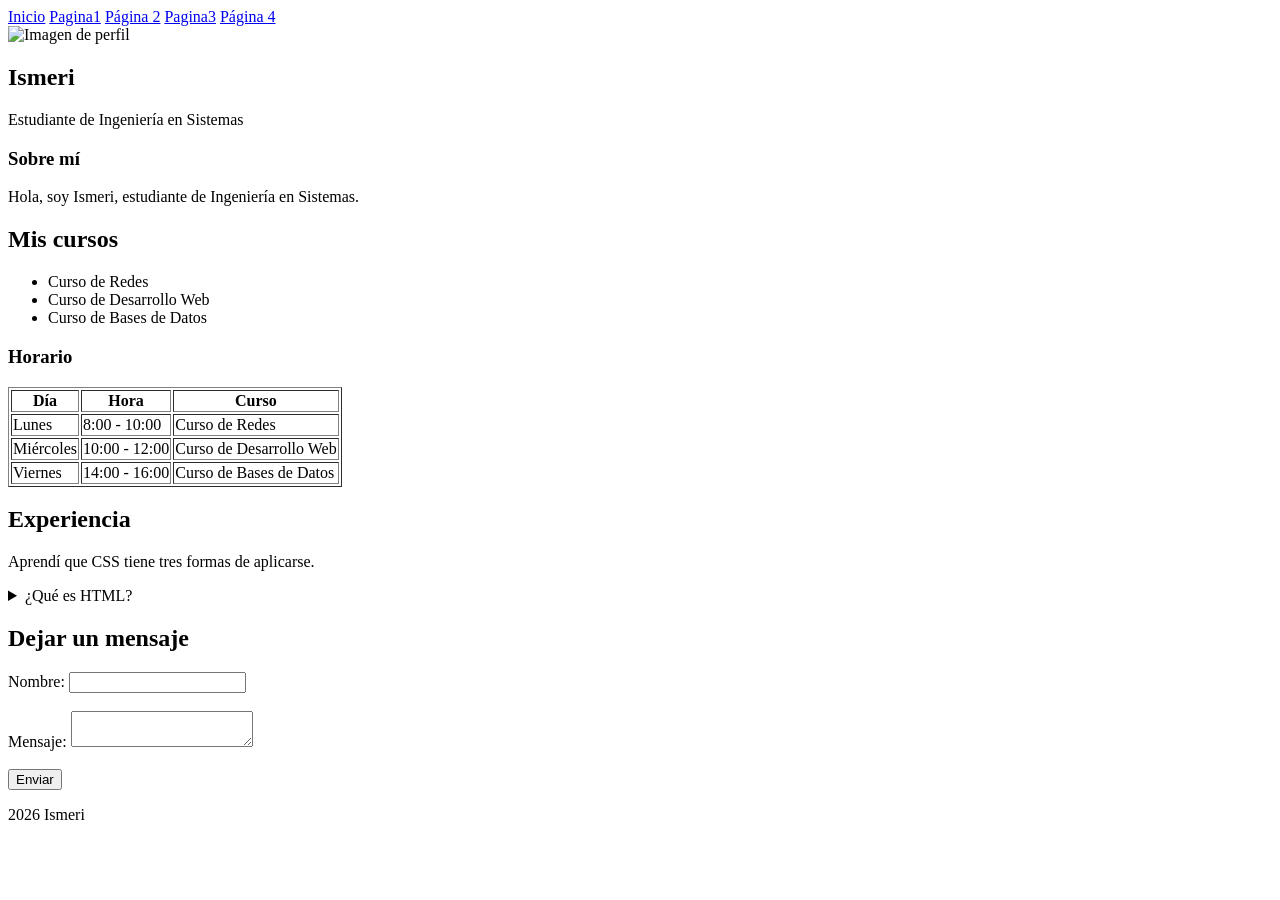
==== templates/index.html @ 17203331 "Index ya casi listo" ====
<!doctype html>
<html lang="es">
  <head>
    <meta charset="UTF-8" />
    <meta name="viewport" content="width=device-width, initial-scale=1.0" />
    <title>Mi página</title>
  </head>

  <body>
    <nav>
      <a href="/">Inicio</a>
      <a href="/pagina1">Pagina1</a>
      <a href="/pagina2">Página 2</a>
      <a href="/pagina3">Pagina3</a>
      <a href="/pagina4">Página 4</a>
    </nav>

    <section id="perfil">
      <img
        src="https://www.guatemala.com/aprende/_next/image?url=https%3A%2F%2Fwww.guatemala.com%2Fwp-content%2Fuploads%2F2016%2F09%2Fguatemala-universidadmarianogalvez.jpg&w=1080&q=75"
        alt="Imagen de perfil"
        width="300"
      />

      <h2>Ismeri</h2>
      <p>Estudiante de Ingeniería en Sistemas</p>

      <h3>Sobre mí</h3>
      <p>Hola, soy Ismeri, estudiante de Ingeniería en Sistemas.</p>
    </section>

    <section>
      <h2>Mis cursos</h2>

      <ul>
        <li>Curso de Redes</li>
        <li>Curso de Desarrollo Web</li>
        <li>Curso de Bases de Datos</li>
      </ul>

      <h3>Horario</h3>

      <table border="1">
        <tr>
          <th>Día</th>
          <th>Hora</th>
          <th>Curso</th>
        </tr>

        <tr>
          <td>Lunes</td>
          <td>8:00 - 10:00</td>
          <td>Curso de Redes</td>
        </tr>

        <tr>
          <td>Miércoles</td>
          <td>10:00 - 12:00</td>
          <td>Curso de Desarrollo Web</td>
        </tr>

        <tr>
          <td>Viernes</td>
          <td>14:00 - 16:00</td>
          <td>Curso de Bases de Datos</td>
        </tr>
      </table>
    </section>

    <article>
      <h2>Experiencia</h2>

      <p>
        Aprendí que
        <span class="destacado">CSS</span>
        tiene tres formas de aplicarse.
      </p>
    </article>

    <aside>
      <details>
        <summary>¿Qué es HTML?</summary>
        <p>Es un lenguaje de marcado para crear páginas web.</p>
      </details>
    </aside>

    <section>
      <h2>Dejar un mensaje</h2>

      <form action="/pagina3" method="POST">
        <label>Nombre:</label>
        <input type="text" name="nombre" required />

        <br /><br />

        <label>Mensaje:</label>
        <textarea name="mensaje" required></textarea>

        <br /><br />

        <button type="submit">Enviar</button>
      </form>
    </section>

    <footer>
      <p>2026 Ismeri</p>
    </footer>
  </body>
</html>
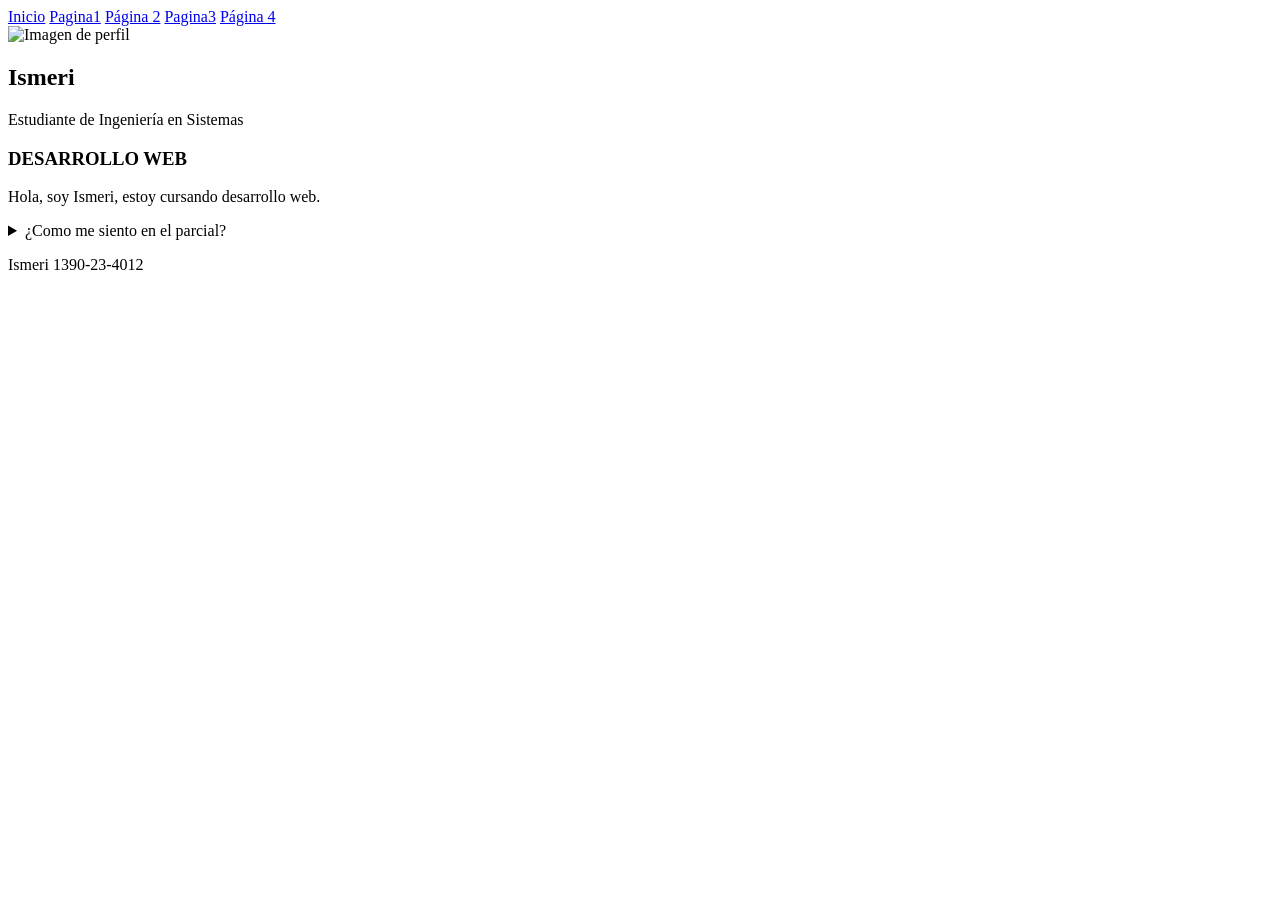
==== commit e1406dcd: "Le agregue css al index, pagina principal" ====
--- a/templates/index.html
+++ b/templates/index.html
@@ -4,6 +4,10 @@
     <meta charset="UTF-8" />
     <meta name="viewport" content="width=device-width, initial-scale=1.0" />
     <title>Mi página</title>
+    <link
+      rel="stylesheet"
+      href="{{ url_for('static', filename='estilos.css') }}"
+    />
   </head>
 
   <body>
@@ -25,85 +29,19 @@
       <h2>Ismeri</h2>
       <p>Estudiante de Ingeniería en Sistemas</p>
 
-      <h3>Sobre mí</h3>
-      <p>Hola, soy Ismeri, estudiante de Ingeniería en Sistemas.</p>
+      <h3>DESARROLLO WEB</h3>
+      <p>Hola, soy Ismeri, estoy cursando desarrollo web.</p>
     </section>
-
-    <section>
-      <h2>Mis cursos</h2>
-
-      <ul>
-        <li>Curso de Redes</li>
-        <li>Curso de Desarrollo Web</li>
-        <li>Curso de Bases de Datos</li>
-      </ul>
-
-      <h3>Horario</h3>
-
-      <table border="1">
-        <tr>
-          <th>Día</th>
-          <th>Hora</th>
-          <th>Curso</th>
-        </tr>
-
-        <tr>
-          <td>Lunes</td>
-          <td>8:00 - 10:00</td>
-          <td>Curso de Redes</td>
-        </tr>
-
-        <tr>
-          <td>Miércoles</td>
-          <td>10:00 - 12:00</td>
-          <td>Curso de Desarrollo Web</td>
-        </tr>
-
-        <tr>
-          <td>Viernes</td>
-          <td>14:00 - 16:00</td>
-          <td>Curso de Bases de Datos</td>
-        </tr>
-      </table>
-    </section>
-
-    <article>
-      <h2>Experiencia</h2>
-
-      <p>
-        Aprendí que
-        <span class="destacado">CSS</span>
-        tiene tres formas de aplicarse.
-      </p>
-    </article>
 
     <aside>
       <details>
-        <summary>¿Qué es HTML?</summary>
-        <p>Es un lenguaje de marcado para crear páginas web.</p>
+        <summary>¿Como me siento en el parcial?</summary>
+        <p>NERVIOSA.</p>
       </details>
     </aside>
 
-    <section>
-      <h2>Dejar un mensaje</h2>
-
-      <form action="/pagina3" method="POST">
-        <label>Nombre:</label>
-        <input type="text" name="nombre" required />
-
-        <br /><br />
-
-        <label>Mensaje:</label>
-        <textarea name="mensaje" required></textarea>
-
-        <br /><br />
-
-        <button type="submit">Enviar</button>
-      </form>
-    </section>
-
     <footer>
-      <p>2026 Ismeri</p>
+      <p>Ismeri 1390-23-4012</p>
     </footer>
   </body>
 </html>
